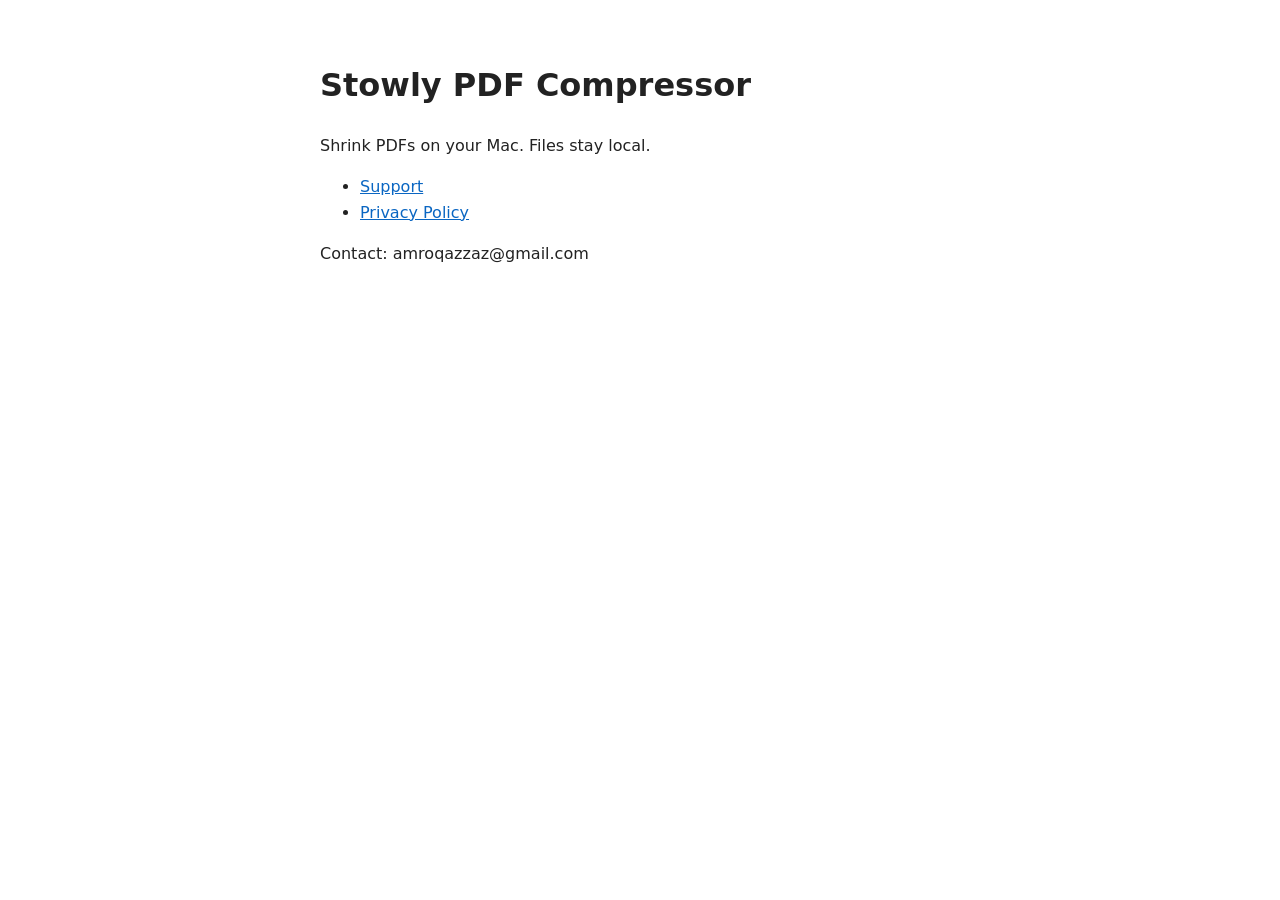
==== index.html @ 22828d1c "Stowly privacy and support pages" ====
<!doctype html><html lang="en"><head><meta charset="utf-8"><meta name="viewport" content="width=device-width,initial-scale=1"><title>Stowly PDF Compressor</title>
<style>body{font-family:-apple-system,system-ui,sans-serif;max-width:640px;margin:60px auto;padding:0 20px;line-height:1.6;color:#222}a{color:#0a66c2}</style></head>
<body><h1>Stowly PDF Compressor</h1><p>Shrink PDFs on your Mac. Files stay local.</p><ul><li><a href="support.html">Support</a></li><li><a href="privacy.html">Privacy Policy</a></li></ul><p>Contact: amroqazzaz@gmail.com</p></body></html>
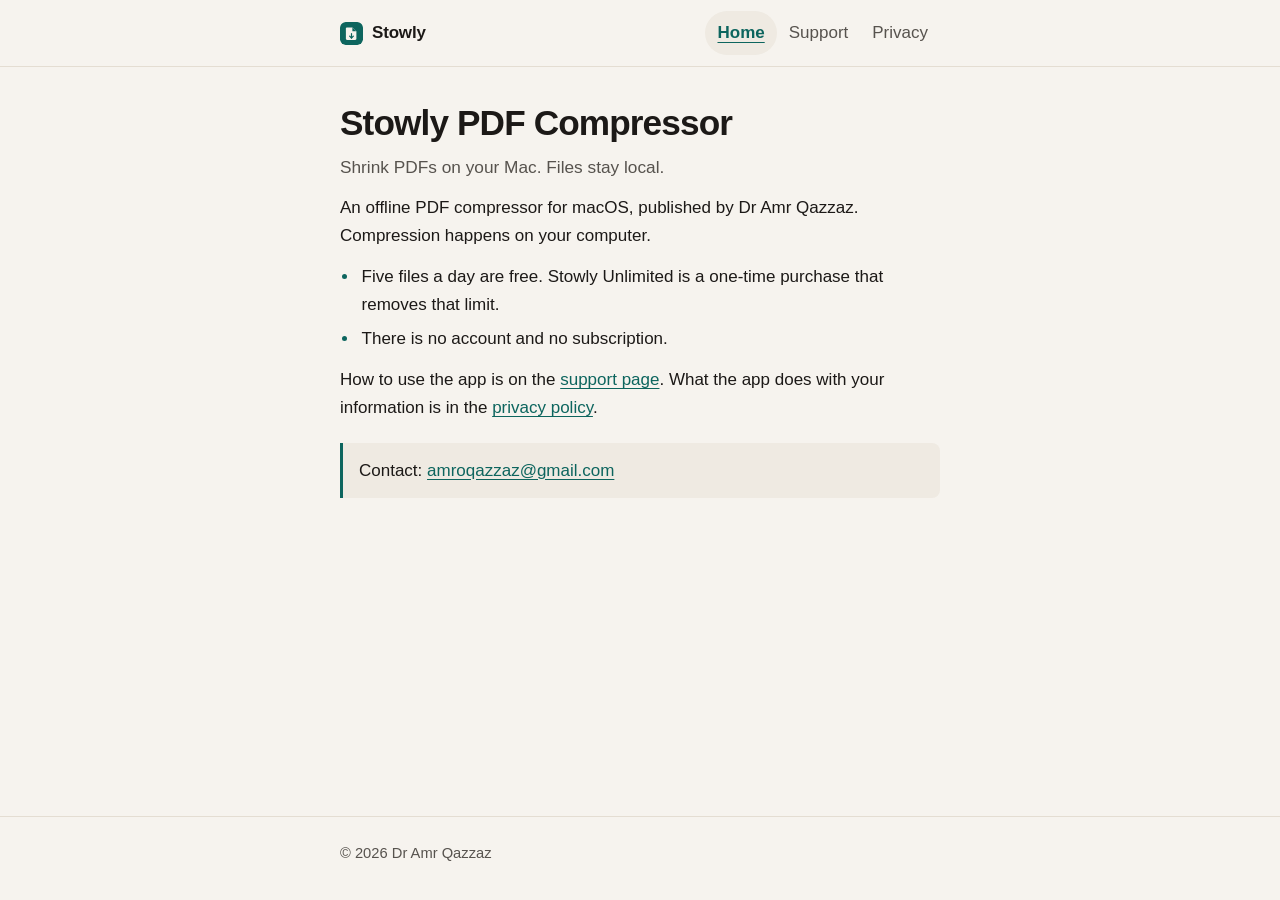
==== commit 56489b90: "Fix the broken privacy link and tidy the Stowly pages Support sent people to privacy-policy.html, wh" ====
--- a/index.html
+++ b/index.html
@@ -1,3 +1,47 @@
-<!doctype html><html lang="en"><head><meta charset="utf-8"><meta name="viewport" content="width=device-width,initial-scale=1"><title>Stowly PDF Compressor</title>
-<style>body{font-family:-apple-system,system-ui,sans-serif;max-width:640px;margin:60px auto;padding:0 20px;line-height:1.6;color:#222}a{color:#0a66c2}</style></head>
-<body><h1>Stowly PDF Compressor</h1><p>Shrink PDFs on your Mac. Files stay local.</p><ul><li><a href="support.html">Support</a></li><li><a href="privacy.html">Privacy Policy</a></li></ul><p>Contact: amroqazzaz@gmail.com</p></body></html>
+<!DOCTYPE html>
+<html lang="en">
+<head>
+  <meta charset="utf-8">
+  <meta name="viewport" content="width=device-width, initial-scale=1">
+  <meta name="color-scheme" content="light dark">
+  <meta name="theme-color" content="#f6f3ee" media="(prefers-color-scheme: light)">
+  <meta name="theme-color" content="#1c1917" media="(prefers-color-scheme: dark)">
+  <title>Stowly PDF Compressor</title>
+  <meta name="description" content="Stowly PDF Compressor shrinks PDFs on your Mac. Files stay on your computer.">
+  <link rel="icon" href="favicon.svg" type="image/svg+xml">
+  <link rel="stylesheet" href="styles.css">
+  <style>html{background:#f6f3ee}@media (prefers-color-scheme:dark){html{background:#1c1917}}</style>
+</head>
+<body>
+  <a class="skip" href="#content">Skip to content</a>
+  <header class="site-header">
+    <div class="wrap bar">
+      <a class="mark" href="index.html">
+        <img src="favicon.svg" alt="" width="23" height="23">
+        Stowly
+      </a>
+      <nav aria-label="Pages">
+        <a href="index.html" aria-current="page">Home</a>
+        <a href="support.html">Support</a>
+        <a href="privacy.html">Privacy</a>
+      </nav>
+    </div>
+  </header>
+  <main id="content" class="wrap">
+    <h1>Stowly PDF Compressor</h1>
+    <p class="lead">Shrink PDFs on your Mac. Files stay local.</p>
+    <p>An offline PDF compressor for macOS, published by Dr Amr Qazzaz. Compression happens on your computer.</p>
+    <ul>
+      <li>Five files a day are free. Stowly Unlimited is a one-time purchase that removes that limit.</li>
+      <li>There is no account and no subscription.</li>
+    </ul>
+    <p>How to use the app is on the <a href="support.html">support page</a>. What the app does with your information is in the <a href="privacy.html">privacy policy</a>.</p>
+    <p class="contact-line">Contact: <a href="mailto:amroqazzaz@gmail.com">amroqazzaz@gmail.com</a></p>
+  </main>
+  <footer class="site-footer">
+    <div class="wrap">
+      <p>© 2026 Dr Amr Qazzaz</p>
+    </div>
+  </footer>
+</body>
+</html>
--- a/styles.css
+++ b/styles.css
@@ -0,0 +1,207 @@
+/* Shared look for the Stowly PDF Compressor pages. No outside fonts or scripts. */
+
+:root {
+  color-scheme: light;
+  --bg: #f6f3ee;
+  --ink: #1c1917;
+  --muted: #57534e;
+  --accent: #0d655e;
+  --line: #e4ddd2;
+  --strip: #efeae2;
+}
+
+@media (prefers-color-scheme: dark) {
+  :root {
+    color-scheme: dark;
+    --bg: #1c1917;
+    --ink: #f5f5f4;
+    --muted: #a8a29e;
+    --accent: #5eead4;
+    --line: #44403c;
+    --strip: #292524;
+  }
+}
+
+* { box-sizing: border-box; }
+
+html { scroll-behavior: smooth; }
+
+@media (prefers-reduced-motion: reduce) {
+  html { scroll-behavior: auto; }
+}
+
+body {
+  margin: 0;
+  min-height: 100vh;
+  display: flex;
+  flex-direction: column;
+  background: var(--bg);
+  color: var(--ink);
+  font: 1.0625rem/1.65 -apple-system, BlinkMacSystemFont, "Segoe UI", Helvetica, Arial, sans-serif;
+}
+
+.skip {
+  position: absolute;
+  left: 1rem;
+  top: 0.75rem;
+  padding: 0.45rem 0.75rem;
+  background: var(--bg);
+  color: var(--ink);
+  border: 1px solid var(--line);
+  border-radius: 6px;
+  transform: translateY(-180%);
+  z-index: 5;
+}
+
+.skip:focus { transform: none; }
+
+.wrap {
+  width: min(40rem, 100%);
+  margin-inline: auto;
+  padding-inline: 1.25rem;
+}
+
+.site-header { border-bottom: 1px solid var(--line); }
+
+.bar {
+  display: flex;
+  flex-wrap: wrap;
+  align-items: center;
+  justify-content: space-between;
+  gap: 0.35rem 1rem;
+  padding-block: 0.7rem;
+}
+
+.mark {
+  display: inline-flex;
+  align-items: center;
+  gap: 0.55rem;
+  min-height: 44px;
+  color: var(--ink);
+  font-weight: 600;
+  letter-spacing: -0.01em;
+  text-decoration: none;
+}
+
+.mark img {
+  width: 1.45rem;
+  height: 1.45rem;
+  flex: none;
+  border-radius: 5px;
+}
+
+nav {
+  display: flex;
+  flex-wrap: wrap;
+  align-items: center;
+}
+
+nav a {
+  display: inline-flex;
+  align-items: center;
+  min-height: 44px;
+  padding: 0.3rem 0.75rem;
+  color: var(--muted);
+  text-decoration: none;
+  border-radius: 999px;
+}
+
+nav a:hover {
+  color: var(--ink);
+  background: var(--strip);
+}
+
+nav a[aria-current="page"] {
+  color: var(--accent);
+  font-weight: 600;
+  background: var(--strip);
+  text-decoration: underline;
+  text-underline-offset: 0.22em;
+}
+
+main {
+  flex: 1 0 auto;
+  padding-block: 2.2rem 3rem;
+}
+
+h1 {
+  margin: 0;
+  font-size: clamp(1.85rem, 4.2vw, 2.2rem);
+  line-height: 1.15;
+  letter-spacing: -0.025em;
+  font-weight: 700;
+}
+
+h2 {
+  margin: 2.2rem 0 0.4rem;
+  font-size: 1.15rem;
+  line-height: 1.35;
+  letter-spacing: -0.015em;
+}
+
+p { margin: 0.8rem 0; }
+
+.lead,
+.updated {
+  color: var(--muted);
+}
+
+.lead {
+  margin-top: 0.6rem;
+  font-size: 1.08rem;
+}
+
+.updated { margin-top: 0.45rem; font-size: 0.95rem; }
+
+ul {
+  margin: 0.55rem 0 0.8rem;
+  padding-left: 1.2rem;
+}
+
+li { margin: 0.4rem 0; padding-left: 0.15rem; }
+
+li::marker { color: var(--accent); }
+
+a { color: var(--accent); text-underline-offset: 0.16em; }
+
+a:hover { text-decoration-thickness: 2px; }
+
+.contact-line {
+  margin-top: 1.3rem;
+  padding: 0.85rem 1rem;
+  background: var(--strip);
+  border-left: 3px solid var(--accent);
+  border-radius: 0 8px 8px 0;
+  overflow-wrap: anywhere;
+}
+
+.site-footer {
+  border-top: 1px solid var(--line);
+  color: var(--muted);
+  font-size: 0.92rem;
+}
+
+.site-footer .wrap { padding-block: 1.3rem 2rem; }
+
+.site-footer p { margin: 0.2rem 0; }
+
+:focus-visible {
+  outline: 2px solid var(--accent);
+  outline-offset: 3px;
+}
+
+::selection {
+  background: #b7ebe4;
+  color: #1c1917;
+}
+
+@media (max-width: 420px) {
+  .wrap { padding-inline: 1.05rem; }
+}
+
+@media print {
+  .skip, nav { display: none; }
+  body { display: block; background: #fff; color: #000; }
+  a, .mark { color: #000; }
+  .contact-line { background: transparent; border-color: #000; }
+}
